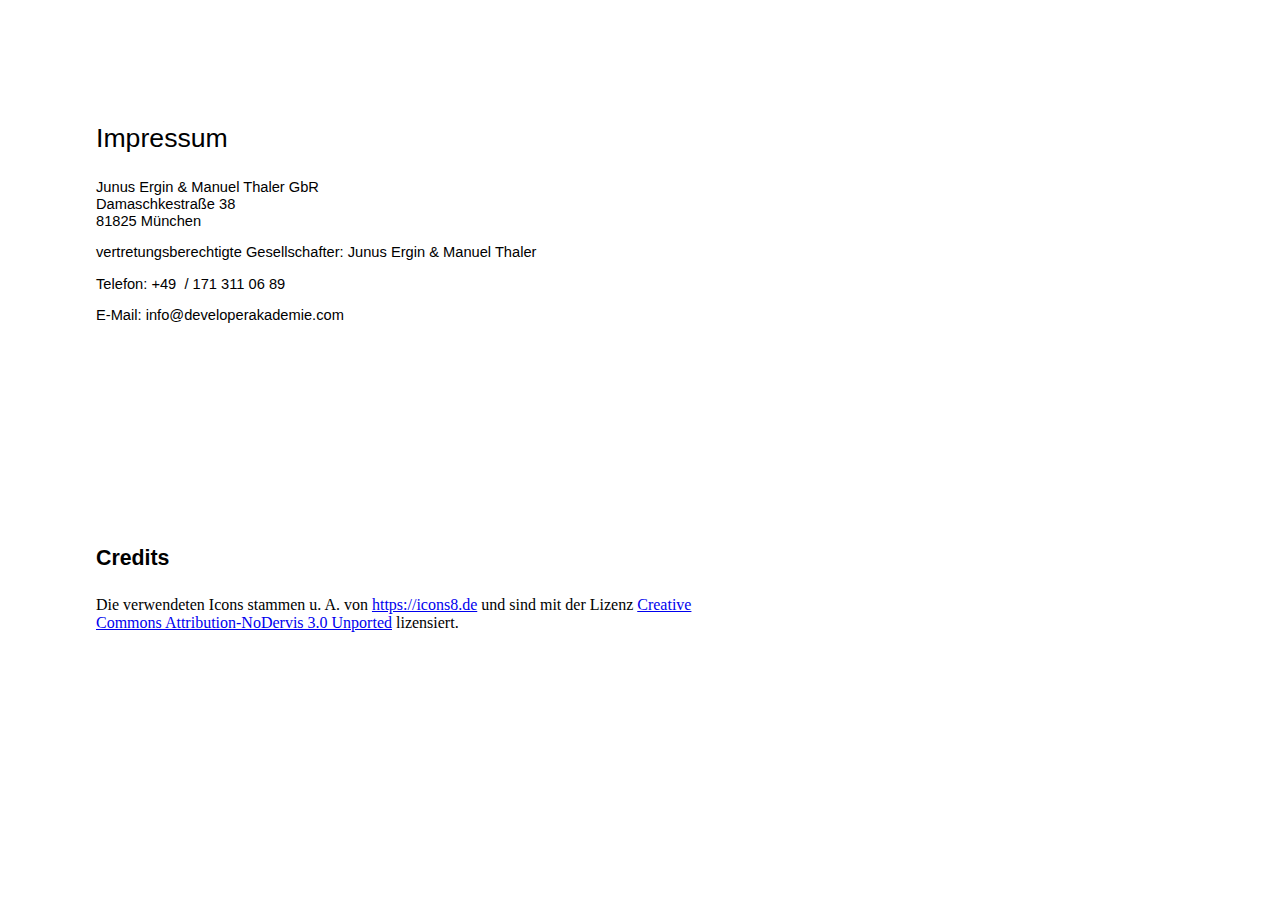
==== impressum.html @ cfc31e05 "first commit" ====
<html>

<head>
    <title>Developer Akademie</title>
    <meta content="text/html; charset=UTF-8" http-equiv="content-type">
    <style type="text/css">
        ol {
            margin: 0;
            padding: 0
        }

        table td,
        table th {
            padding: 0
        }

        .c1 {
            color: #000000;
            font-weight: 400;
            text-decoration: none;
            vertical-align: baseline;
            font-size: 11pt;
            font-family: "Arial";
            font-style: normal
        }

        .c0 {
            padding-top: 0pt;
            padding-bottom: 0pt;
            line-height: 1.15;
            orphans: 2;
            widows: 2;
            text-align: left;
            height: 11pt
        }

        .c3 {
            color: #000000;
            font-weight: 400;
            text-decoration: none;
            vertical-align: baseline;
            font-size: 20pt;
            font-family: "Arial";
            font-style: normal
        }

        .c4 {
            padding-top: 20pt;
            padding-bottom: 6pt;
            line-height: 1.15;
            page-break-after: avoid;
            orphans: 2;
            widows: 2;
            text-align: left
        }

        .c2 {
            padding-top: 0pt;
            padding-bottom: 0pt;
            line-height: 1.15;
            orphans: 2;
            widows: 2;
            text-align: left
        }

        .c5 {
            background-color: #ffffff;
            max-width: 468pt;
            padding: 72pt 72pt 72pt 72pt
        }

        .title {
            padding-top: 0pt;
            color: #000000;
            font-size: 26pt;
            padding-bottom: 3pt;
            font-family: "Arial";
            line-height: 1.15;
            page-break-after: avoid;
            orphans: 2;
            widows: 2;
            text-align: left
        }

        .subtitle {
            padding-top: 0pt;
            color: #666666;
            font-size: 15pt;
            padding-bottom: 16pt;
            font-family: "Arial";
            line-height: 1.15;
            page-break-after: avoid;
            orphans: 2;
            widows: 2;
            text-align: left
        }

        li {
            color: #000000;
            font-size: 11pt;
            font-family: "Arial"
        }

        p {
            margin: 0;
            color: #000000;
            font-size: 11pt;
            font-family: "Arial"
        }

        h1 {
            padding-top: 20pt;
            color: #000000;
            font-size: 20pt;
            padding-bottom: 6pt;
            font-family: "Arial";
            line-height: 1.15;
            page-break-after: avoid;
            orphans: 2;
            widows: 2;
            text-align: left
        }

        h2 {
            padding-top: 18pt;
            color: #000000;
            font-size: 16pt;
            padding-bottom: 6pt;
            font-family: "Arial";
            line-height: 1.15;
            page-break-after: avoid;
            orphans: 2;
            widows: 2;
            text-align: left
        }

        h3 {
            padding-top: 16pt;
            color: #434343;
            font-size: 14pt;
            padding-bottom: 4pt;
            font-family: "Arial";
            line-height: 1.15;
            page-break-after: avoid;
            orphans: 2;
            widows: 2;
            text-align: left
        }

        h4 {
            padding-top: 14pt;
            color: #666666;
            font-size: 12pt;
            padding-bottom: 4pt;
            font-family: "Arial";
            line-height: 1.15;
            page-break-after: avoid;
            orphans: 2;
            widows: 2;
            text-align: left
        }

        h5 {
            padding-top: 12pt;
            color: #666666;
            font-size: 11pt;
            padding-bottom: 4pt;
            font-family: "Arial";
            line-height: 1.15;
            page-break-after: avoid;
            orphans: 2;
            widows: 2;
            text-align: left
        }

        h6 {
            padding-top: 12pt;
            color: #666666;
            font-size: 11pt;
            padding-bottom: 4pt;
            font-family: "Arial";
            line-height: 1.15;
            page-break-after: avoid;
            font-style: italic;
            orphans: 2;
            widows: 2;
            text-align: left
        }
    </style>

    <script src="script.js"></script>
    <link rel="stylesheet" href="include/shared-style.css">
    <meta name="viewport" content="width=device-width, initial-scale=1.0">
</head>

<body class="c5 change-padding" onload="includeHTML()">
    <div w3-include-html="include/header.html"></div>

    <h1 class="c4" id="h.t50vz9szvqyu"><span class="c3">Impressum</span></h1>
    <p class="c2"><span class="c1">Junus Ergin &amp; Manuel Thaler GbR</span></p>
    <p class="c2"><span class="c1">Damaschkestra&szlig;e 38</span></p>
    <p class="c2"><span class="c1">81825 M&uuml;nchen</span></p>
    <p class="c0"><span class="c1"></span></p>
    <p class="c2"><span class="c1">vertretungsberechtigte Gesellschafter: Junus Ergin &amp; Manuel Thaler</span></p>
    <p class="c0"><span class="c1"></span></p>
    <p class="c2"><span class="c1">Telefon: +49 &nbsp;/ 171 311 06 89</span></p>
    <p class="c0"><span class="c1"></span></p>
    <p class="c2"><span class="c1">E-Mail: info@developerakademie.com</span></p>
    <br>
    <br>
    <br>
    <br>
    <br>
    <br>
    <br>
    <br>
    <br>
    <br>
    <h2>Credits</h2>
    Die verwendeten Icons stammen u. A. von <a href="https://icons8.de">https://icons8.de</a> und sind mit der Lizenz <a href="https://creativecommons.org/licenses/by-nd/3.0/">Creative Commons Attribution-NoDervis 3.0 Unported</a> lizensiert. 
    <br>
    <br>
    <br>
    <br>
    <br>
    <br>
    <br>
    <div w3-include-html="include/footer.html"></div>
</body>

</html>
---- include/shared-style.css ----
html {
    scroll-behavior: smooth;
}

body {
    margin: 0;
    font-family: "Calibri";
}

.navigation-bar {
    position: absolute;
    display: flex;
    padding: 16px;
    justify-content: space-between;
    top: 0;
    left: 0;
    right: 0;
    box-shadow: 0 1px 3px 0 rgba(0, 0, 0, .2);
}

.header-nav {
    display: flex;
    align-items: center;
}

.header-nav a {
    color: #666;
    text-decoration: none;
    border-bottom: 4px solid transparent;
    margin-left: 6px;
    margin-right: 6px;
    transition: all 225ms ease-in-out;
}

.header-nav a:hover {
    border-bottom: 4px solid #666;
    transition: all 225ms ease-in-out;
}

.header-logo {
    width: 170px;
}

.footer-row {
    margin-left: -72pt;
    margin-right: -72pt;
    width: calc(100vw - 61pt);
    background-color: #545454;
    display: flex;
    justify-content: space-between;
    color: white;
    padding-left: 32px;
    padding-right: 32px;
}

.footer-container {
    color: white;
    padding: 16px;
    display: flex;
    align-items: center;
}

.footer-container img {
    object-fit: contain;
    max-width: 250px;
}

.footer-container a {
    color: white;
    text-decoration: none;
}

.footer-container a:hover {
    text-decoration: underline;
}

.social-media-icon {
    width: 32px;
    height: 32px;
    margin-left: 4px;
    margin-right: 4px;
}

.change-padding {
    padding: 72pt 72pt 0 72pt !important;
}

@media(max-width: 800px) {
    .hide-mobile {
        display: none;
    }
    .footer-container {
        padding-top: 64px;
        padding-bottom: 64px;
        text-align: center;
    }
    .footer-container img {
        max-width: 250px;
    }
    .footer-row {
        flex-direction: column-reverse;
        align-items: center;
    }
}
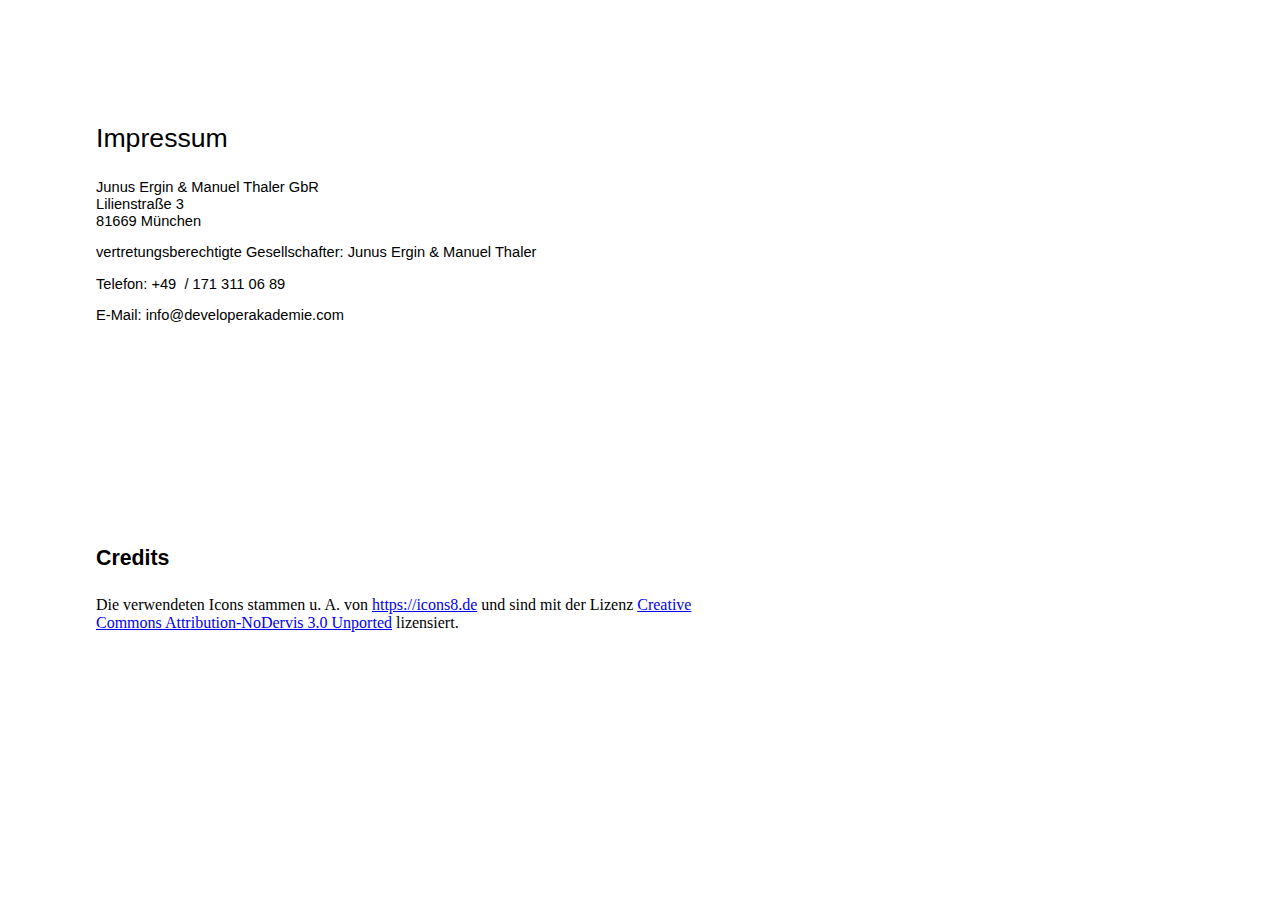
==== commit 5fd076b5: "changed address and added sitemap" ====
--- a/impressum.html
+++ b/impressum.html
@@ -198,8 +198,8 @@
 
     <h1 class="c4" id="h.t50vz9szvqyu"><span class="c3">Impressum</span></h1>
     <p class="c2"><span class="c1">Junus Ergin &amp; Manuel Thaler GbR</span></p>
-    <p class="c2"><span class="c1">Damaschkestra&szlig;e 38</span></p>
-    <p class="c2"><span class="c1">81825 M&uuml;nchen</span></p>
+    <p class="c2"><span class="c1">Lilienstra&szlig;e 3</span></p>
+    <p class="c2"><span class="c1">81669 M&uuml;nchen</span></p>
     <p class="c0"><span class="c1"></span></p>
     <p class="c2"><span class="c1">vertretungsberechtigte Gesellschafter: Junus Ergin &amp; Manuel Thaler</span></p>
     <p class="c0"><span class="c1"></span></p>
